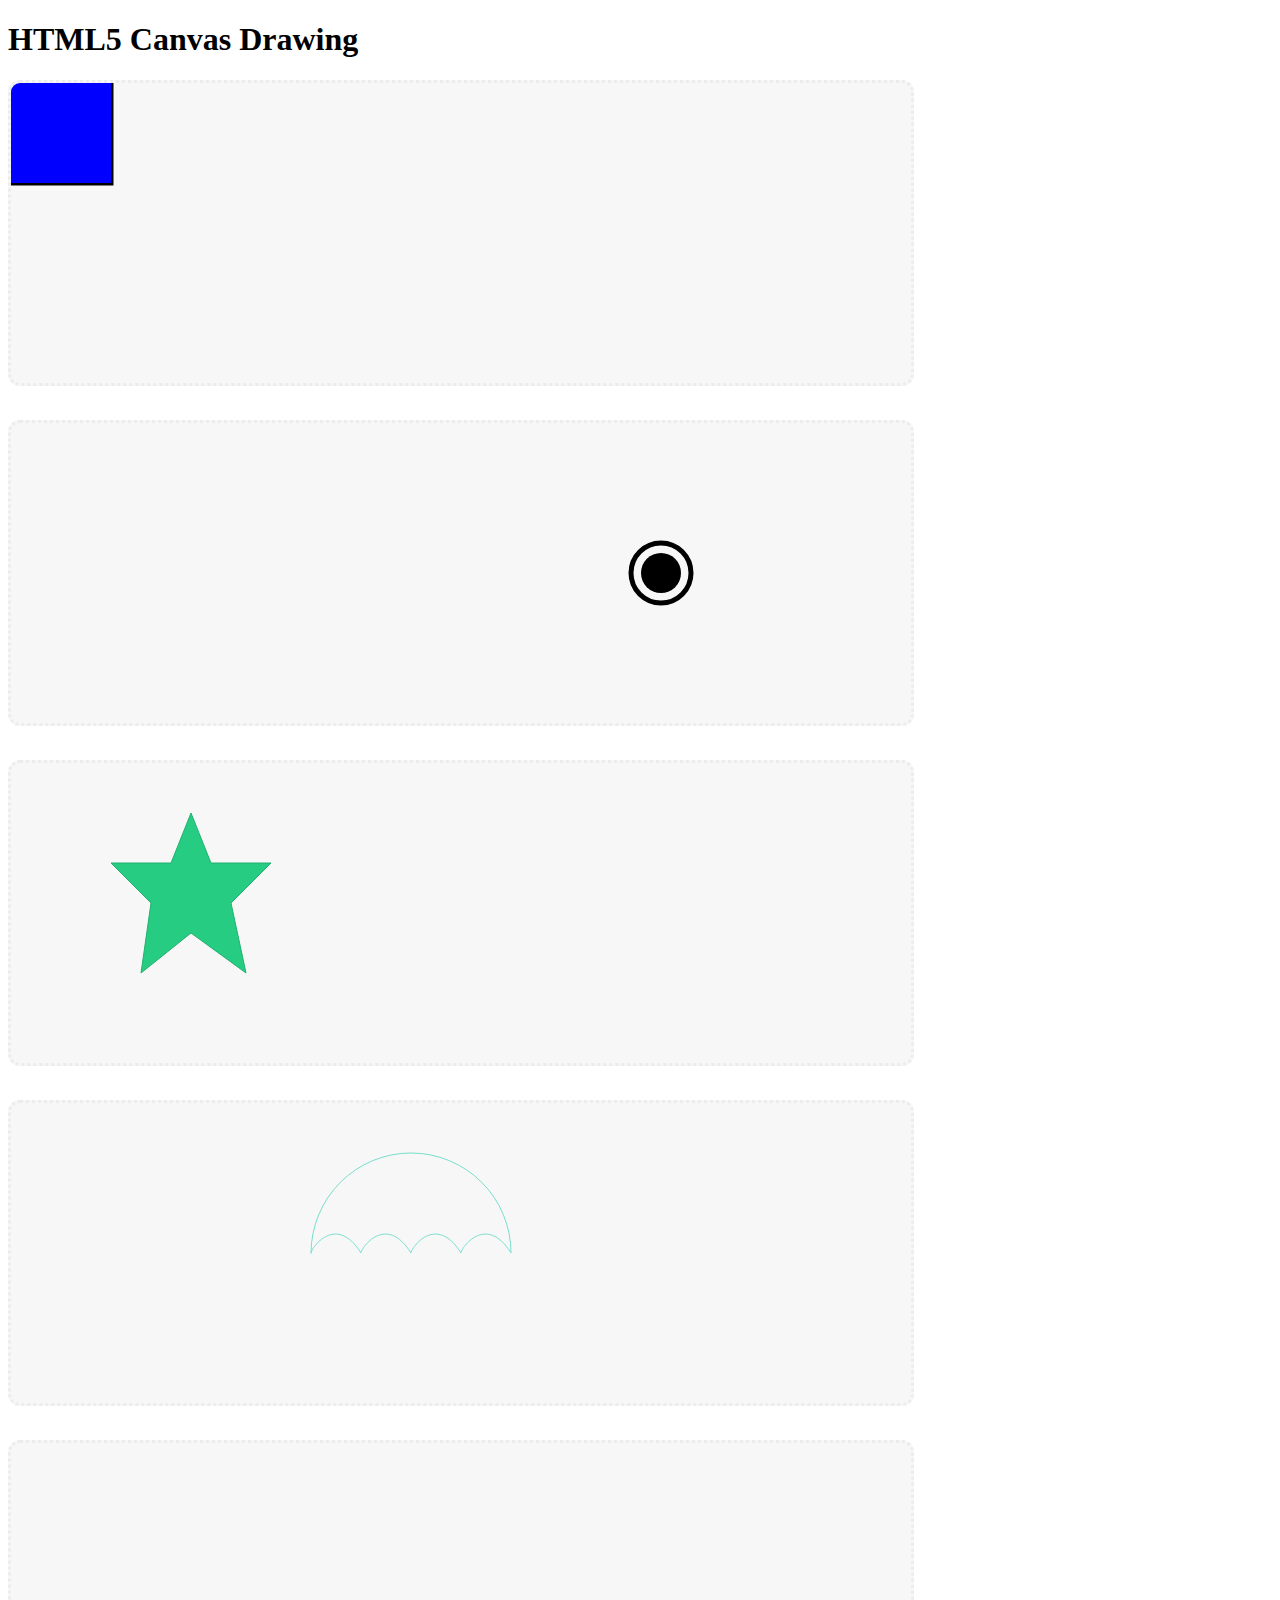
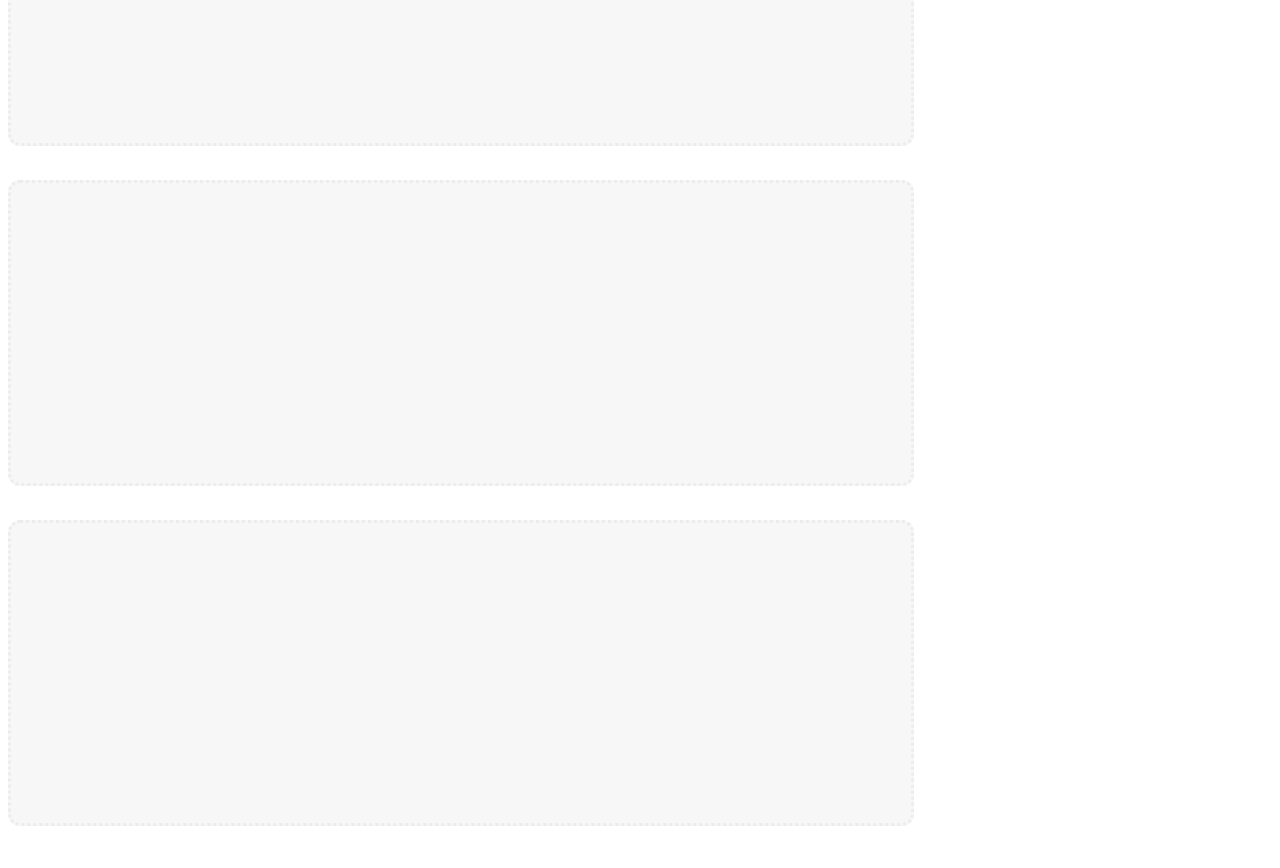
==== Homework 1 Files/index.html @ 72060aef "Adding progress so far. Need to finish I think two things?" ====
<!doctype html>
<html>
<head>
    <title>HTML5 Drawing</title>
    <link href="css/main.css" type="text/css" rel="stylesheet">

</head>
<body>
    <div id="container">
        <h1>HTML5 Canvas Drawing</h1>
    </div>
		<canvas id="canvas1" class="my-canvas">Browser Does not support canvas.</canvas>
		<canvas id="canvas2" class="my-canvas">Browser Does not support canvas.</canvas>
		<canvas id="canvas3" class="my-canvas">Browser Does not support canvas.</canvas>
		<canvas id="canvas4" class="my-canvas">Browser Does not support canvas.</canvas>
		<canvas id="canvas5" class="my-canvas">Browser Does not support canvas.</canvas>
		<canvas id="canvas6" class="my-canvas">Browser Does not support canvas.</canvas>
		<canvas id="canvas7" class="my-canvas">Browser Does not support canvas.</canvas>

	 <script src="js/includes/modernizr.js"></script>
		<script src="js/main.js"></script>

</body>
</html>
---- Homework 1 Files/css/main.css ----
.my-canvas{
	border        : dotted 3px #ECECEC;
	background    : #F7F7F7;
	border-radius : 12px;
	margin-bottom : 30px;
}
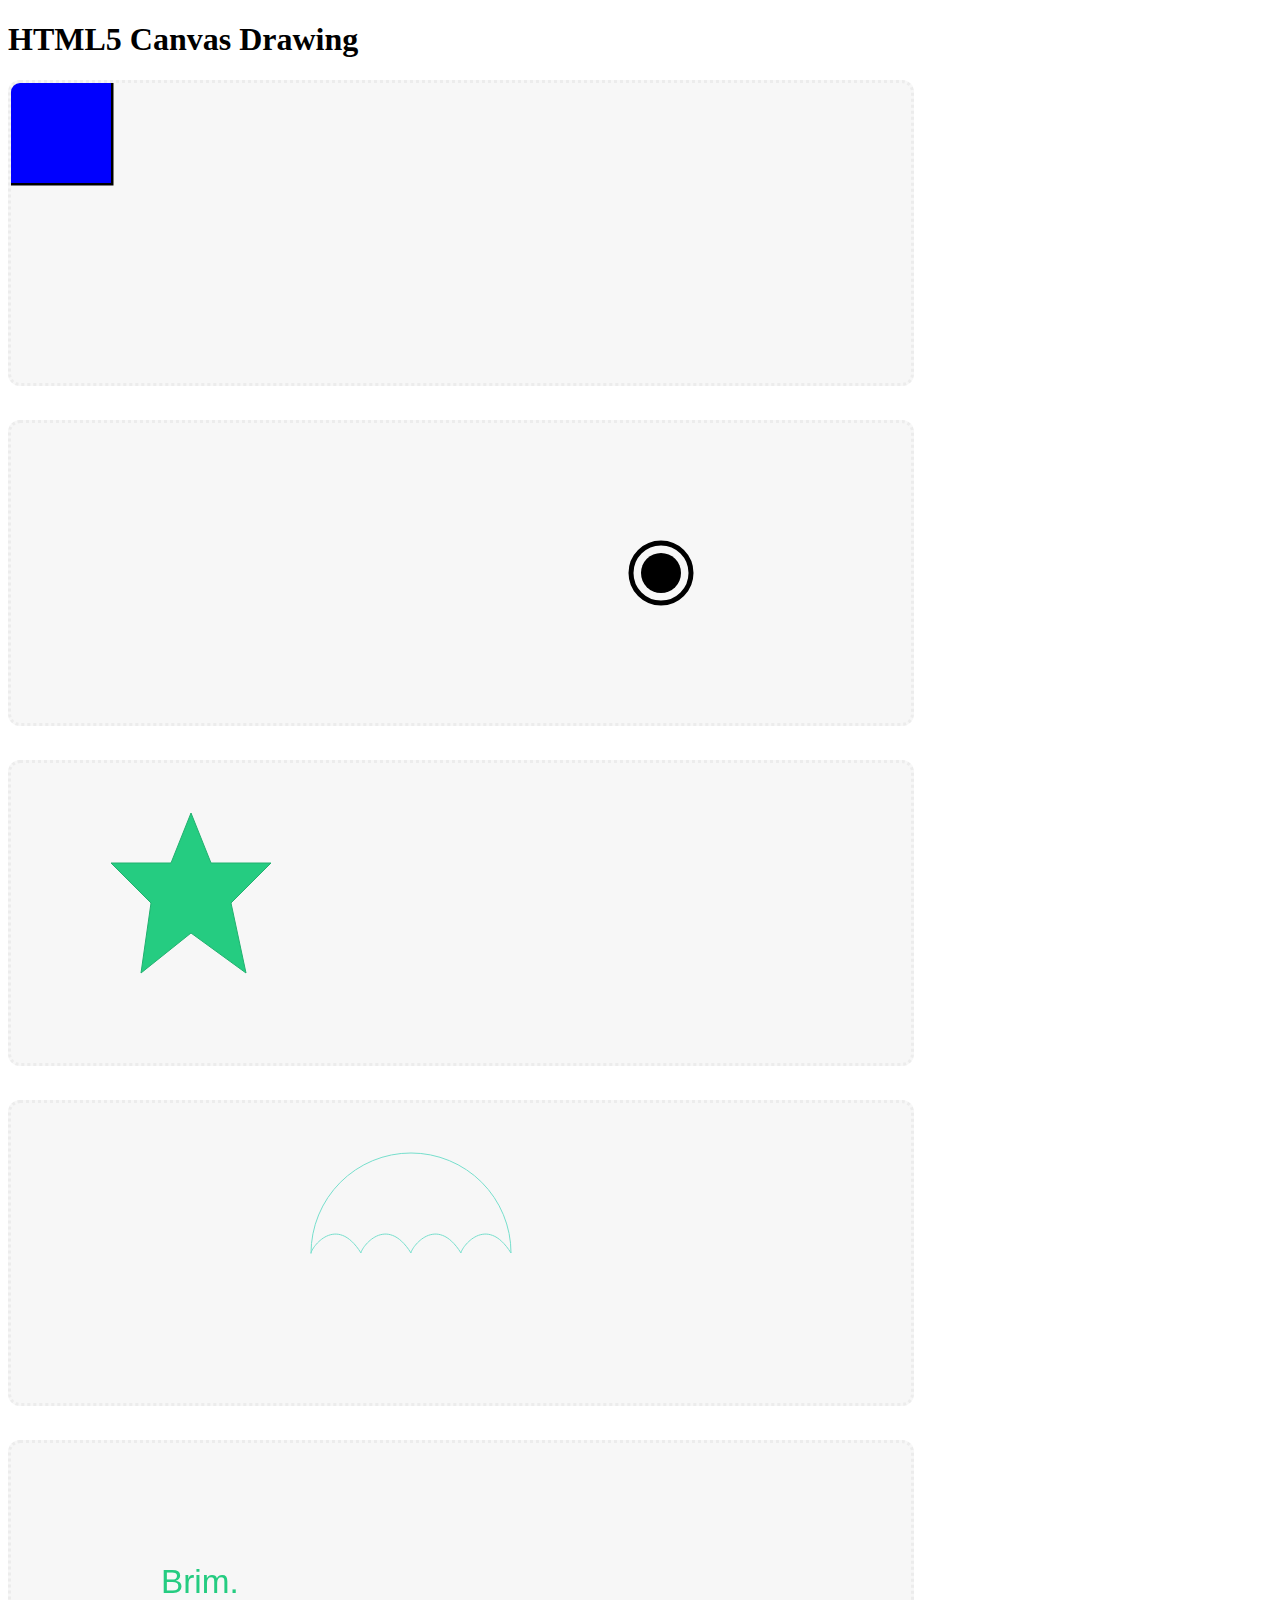
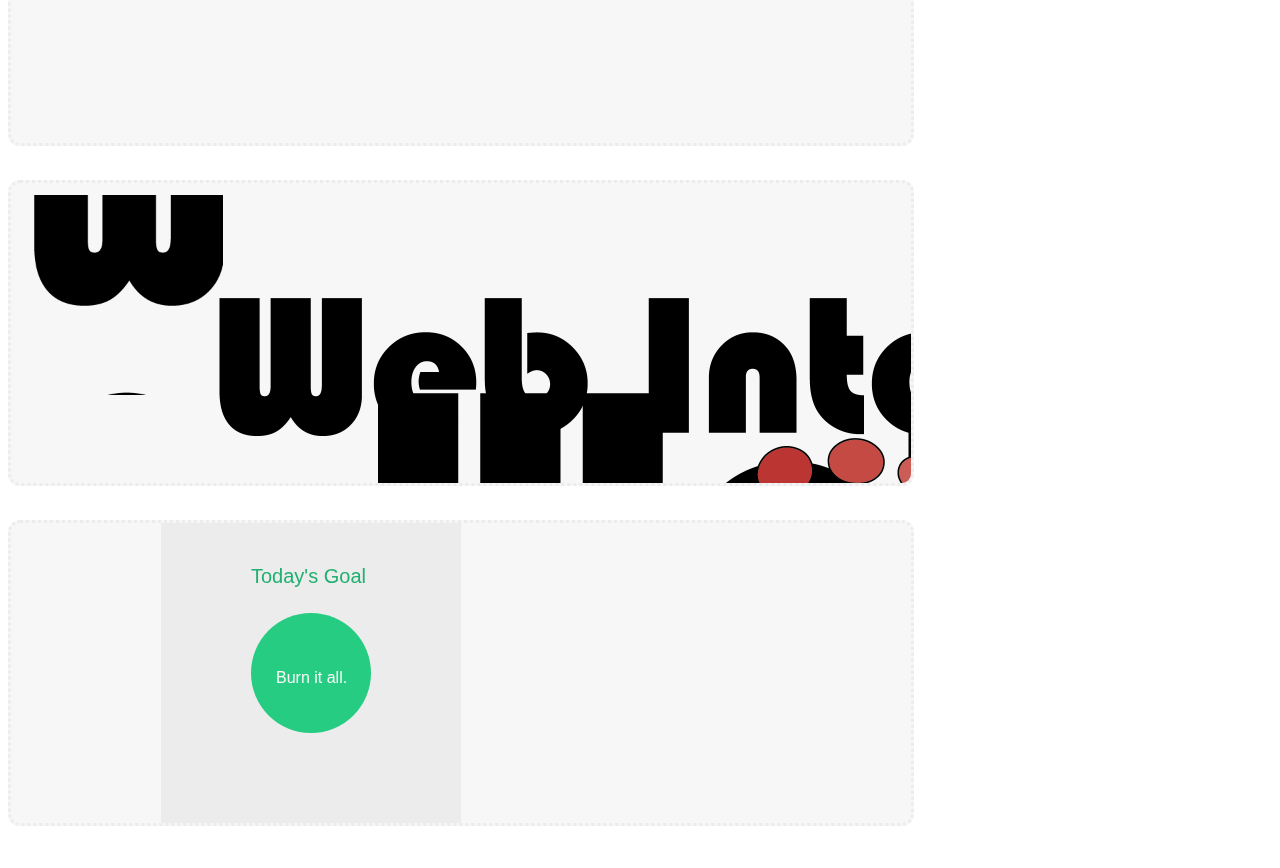
==== commit b0bdebd6: "Finished." ====
--- a/Homework 1 Files/index.html
+++ b/Homework 1 Files/index.html
@@ -15,6 +15,9 @@
 		<canvas id="canvas4" class="my-canvas">Browser Does not support canvas.</canvas>
 		<canvas id="canvas5" class="my-canvas">Browser Does not support canvas.</canvas>
 		<canvas id="canvas6" class="my-canvas">Browser Does not support canvas.</canvas>
+		<div id="img-block">
+			<img src="image/logo.png" alt="logo." id="source">
+		</div>
 		<canvas id="canvas7" class="my-canvas">Browser Does not support canvas.</canvas>
 
 	 <script src="js/includes/modernizr.js"></script>
--- a/Homework 1 Files/css/main.css
+++ b/Homework 1 Files/css/main.css
@@ -3,4 +3,9 @@
 	background    : #F7F7F7;
 	border-radius : 12px;
 	margin-bottom : 30px;
-}+}
+
+#img-block{
+	display       : none;
+}
+
